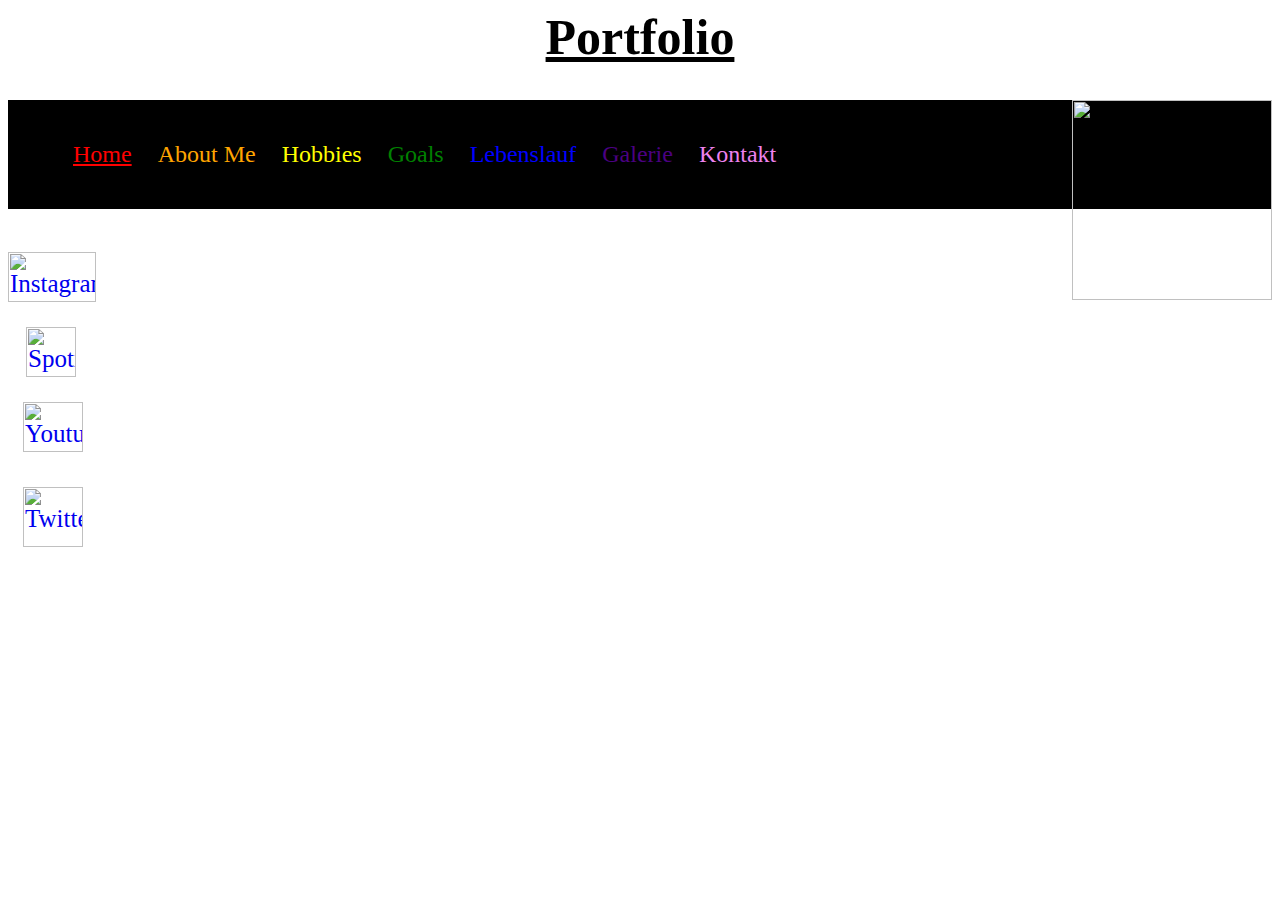
==== index.html @ 52a2e44b "Add files via upload" ====
<html>
<head>
  <title>
    Portfolio
  </title>
  <link rel="stylesheet" href="Portfolio Design.css">
</head>
<body background="Background.jpeg">
  <CENTER><H1><B><U>Portfolio</U></B></H1></CENTER>
  <font size=5; style="font-family: times new roman">
    <img src="Bewerbungsphoto Cropped.jpg" height="200"<p align="right">
  <nav>
      <ul>
      <li>
      <a href="index.html"style="color:red"><u>Home</u></a>
      </li>
      <li>
        <a href="AboutMe.html"style="color:orange">About Me</a>
      </li>
      <li>
        <a href="Hobbies.html"style="color:yellow">Hobbies</a>
      </li>
      <li>
        <a href="Goals.html"style="color:green">Goals</a>
      </li>
      <li>
        <a href="HalloWelt.html"style="color:blue">Lebenslauf</a>
      </li>
      <li>
        <a href="Galerie.html"style="color:indigo">Galerie</a>
      </li>
      <li>
        <a href="Kontakt.html"style="color:violet">Kontakt</a>
      </li>
      </font>
    </ul>
  </nav>
  <br>
  <font size=5>
    <p><a href="https://www.instagram.com/nihad_esteban_rodriguez/" target="_blank">
    <img src="Instagram.jpeg"  alt="Instagram" style="width:88px;height:50px;"></a></p>
    <p><a href="https://open.spotify.com/playlist/6PtV9RNzGx3v6DCxOdF4b9?si=90db38e6eb664087" target="_blank">
    <img src="Spotify.png" class="Spotify" alt="Spotify" style="width:50px;height:50px;"></a></p>
    <p><a href="https://www.youtube.com/watch?v=dQw4w9WgXcQ" target="_blank">
    <img src="Youtube.png" class="Youtube" alt="Youtube" style="width:60px;height:50px;"></a></p>
    <p><a href="https://x.com/NihadAldig" target="_blank">
    <img src="Twitter.png" class="Twitter" alt="Twitter" style="width:60px;height:60px;"></a></p>



</body>

</html>
---- Portfolio Design.css ----
h1{
  color: black;
  font-size: 50;
}
nav a {
  text-decoration: none;
}
nav li {
  list-style-type: none;
  display:inline-block;
  padding-right: 20px;
}
p {
  font-size: 25px;
  background-color: #black;
}

nav {
  background-color: black;
  padding: 25
}
.column {
  float: left;
  width: 25%;
  padding: 10px;
}
.row:after {
  display: table;
  clear: both;
}
.Spotify{
  padding-left: 18px;
}

.Youtube{
  padding-left: 15px;
  padding-bottom: 10px;
}

.Twitter{
  padding-left: 15px;
  padding-bottom: 30px;
}
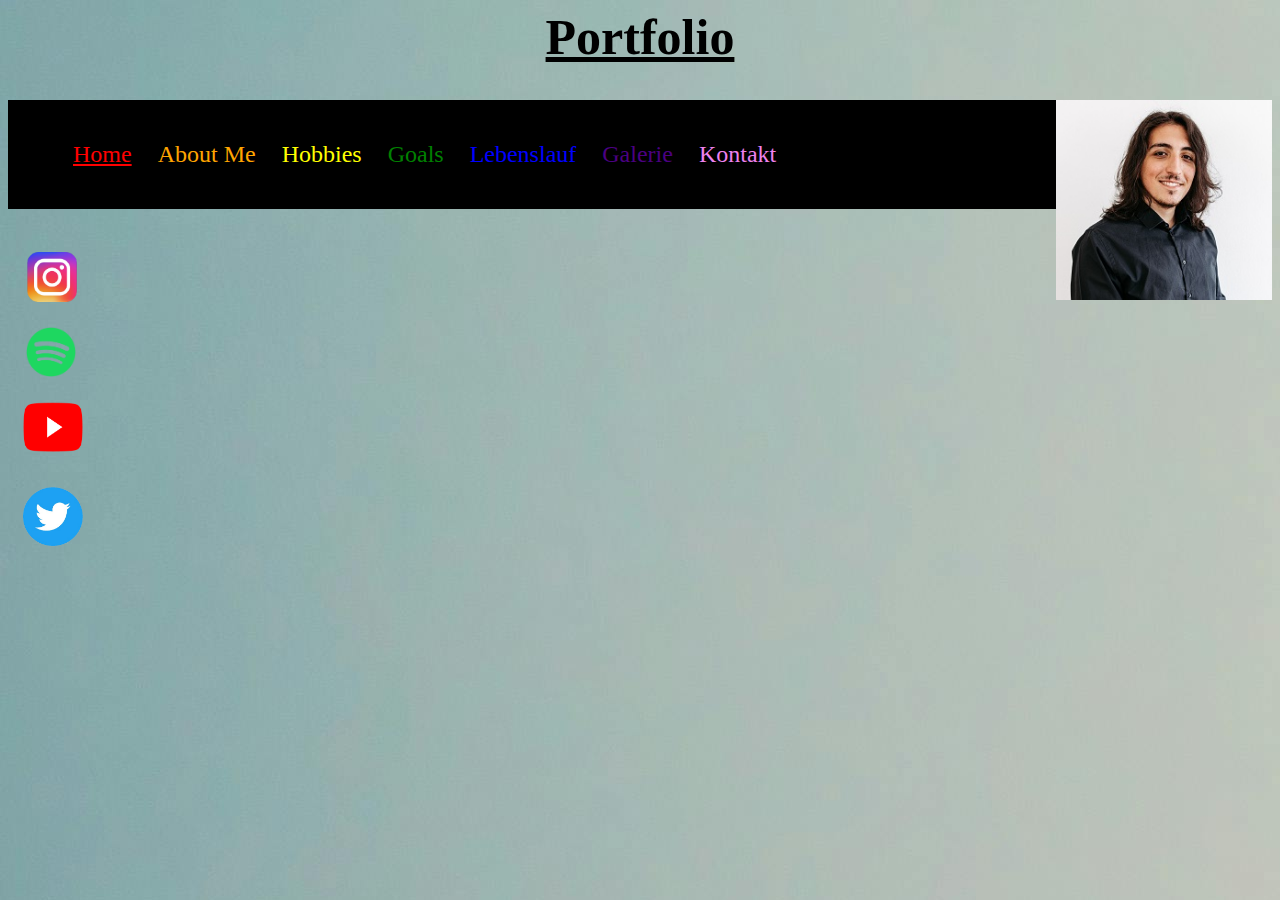
==== commit f38218b7: "Update index.html" ====
--- a/index.html
+++ b/index.html
@@ -42,7 +42,7 @@
     <p><a href="https://open.spotify.com/playlist/6PtV9RNzGx3v6DCxOdF4b9?si=90db38e6eb664087" target="_blank">
     <img src="Spotify.png" class="Spotify" alt="Spotify" style="width:50px;height:50px;"></a></p>
     <p><a href="https://www.youtube.com/watch?v=dQw4w9WgXcQ" target="_blank">
-    <img src="Youtube.png" class="Youtube" alt="Youtube" style="width:60px;height:50px;"></a></p>
+    <img src="youtube.png" class="Youtube" alt="Youtube" style="width:60px;height:50px;"></a></p>
     <p><a href="https://x.com/NihadAldig" target="_blank">
     <img src="Twitter.png" class="Twitter" alt="Twitter" style="width:60px;height:60px;"></a></p>
 
